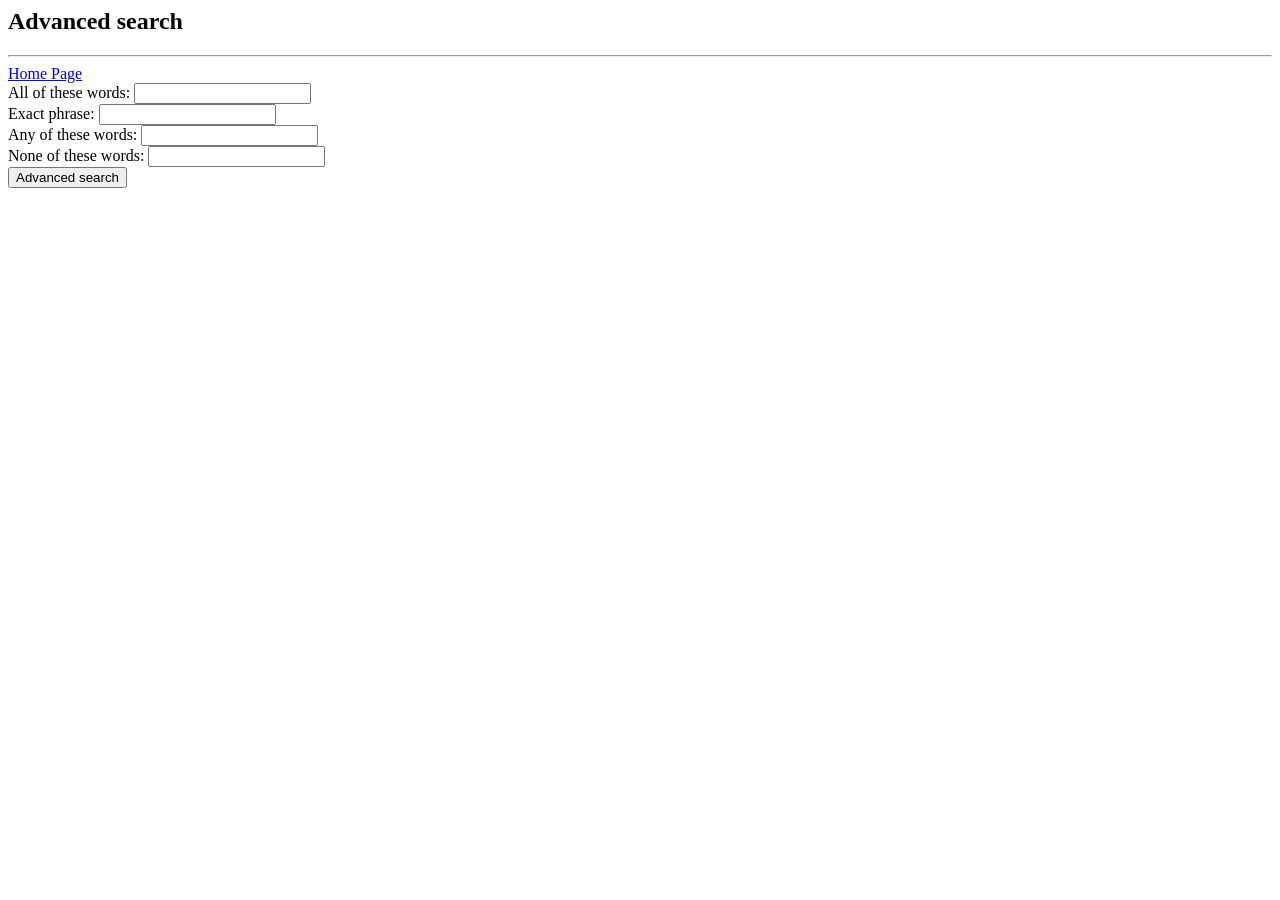
==== Advanced_search.html @ e3ceaff7 "Complete CS50 Project" ====
<html>
    <head>
        <title>Advanced Search</title>
        <link rel="stylesheet" href="style.css">
    </head>
    <body >
        <h2>Advanced search</h2>
        <hr>
        <div class="nav">    
        <a href="Google_search.html">Home Page</a>
        </div>
        <form action="https://www.google.com/search" id="form-advance" method="get">
            <div class="search-row">
            <label for="all-words">All of these words:</label>
            <input type="text" id="all-words" name="as_q" ></div>
            <div class="search-row">
            <label for="Exact-words">Exact phrase:</label>
            <input type="text" id="Exact-words" name="as_epq" ></div>
            <div class="search-row">
            <label for="any-words">Any of these words:</label>
            <input type="text" id="any-words" name="as_oq" ></div>
            <div class="search-row">
            <label for="none-words">None of these words:</label>
            <input type="text" id="none-words" name="as_eq"></div>
            <input type="submit" value="Advanced search" id="search-btn3">    
        </form>
    </body>
</html>
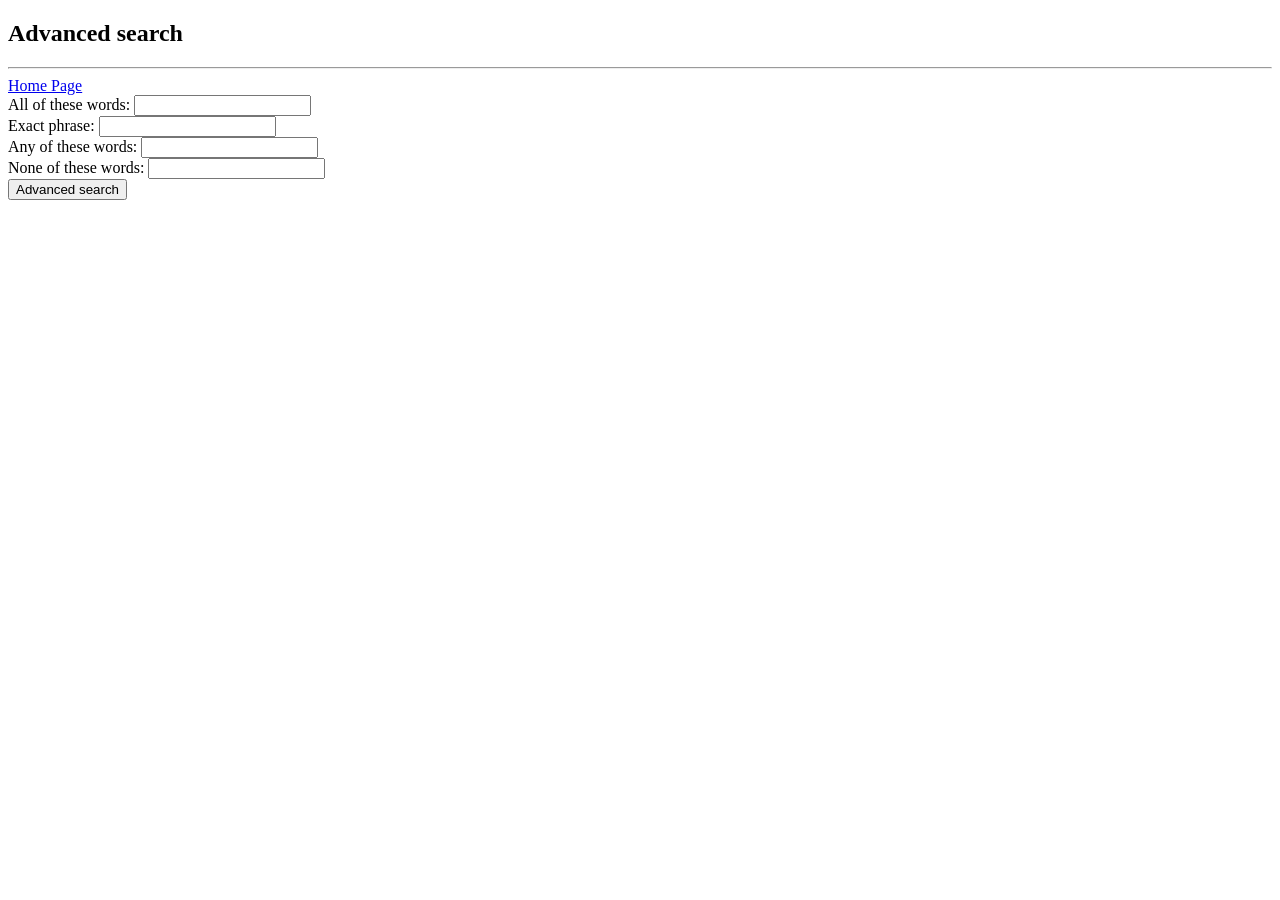
==== commit 9d779736: "changes" ====
--- a/Advanced_search.html
+++ b/Advanced_search.html
@@ -1,5 +1,8 @@
-<html>
+<!DOCTYPE html>
+<html lang="en">
     <head>
+        <meta charset="UTF-8">
+        <meta name="viewport" content="width=device-width, initial-scale=1.0">
         <title>Advanced Search</title>
         <link rel="stylesheet" href="style.css">
     </head>
